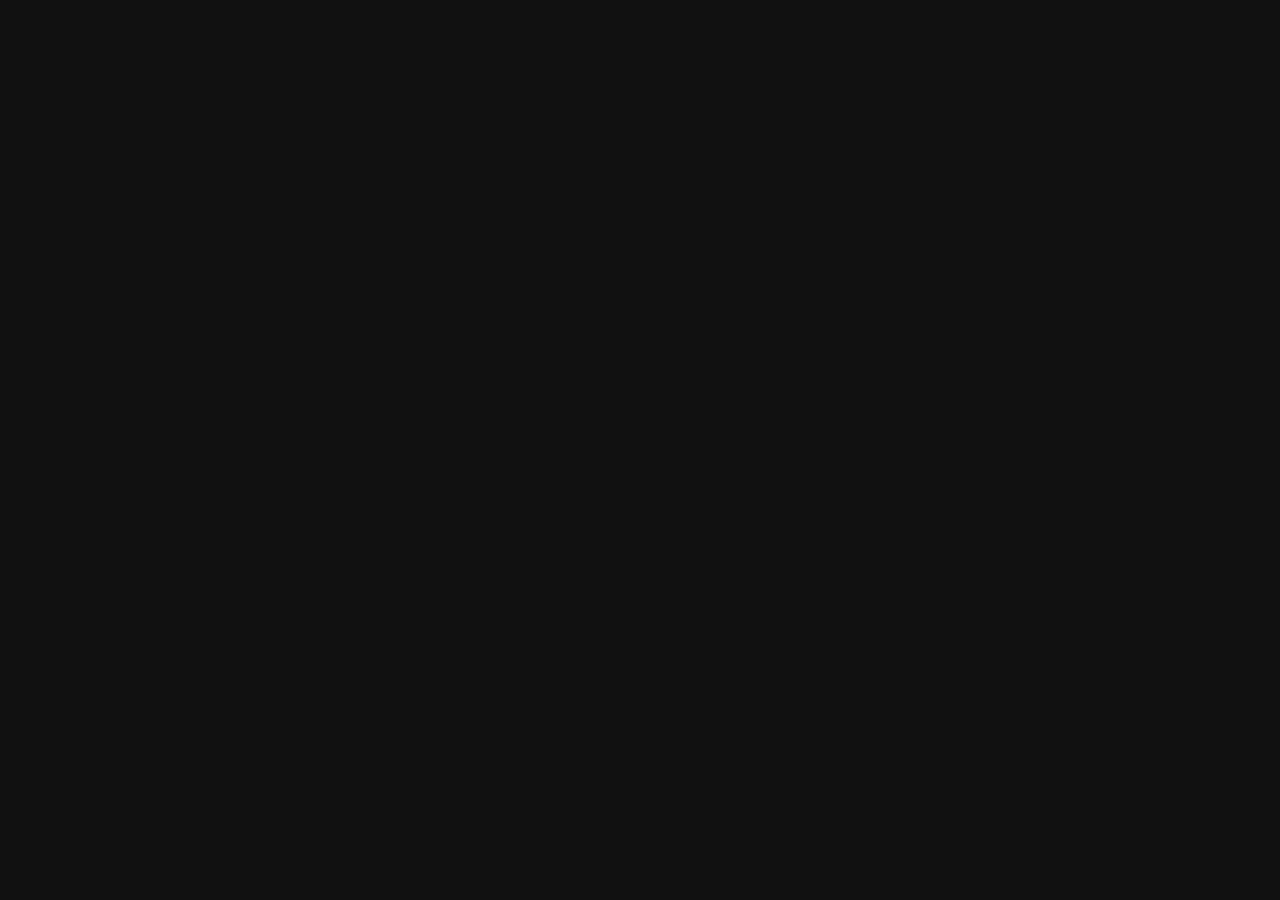
==== cardapio.html @ 86c9f2fd "Create cardapio.html" ====
<!DOCTYPE html>
<html lang="pt-BR">

<head>
    <meta charset="UTF-8">
    <meta name="viewport" content="width=device-width, initial-scale=1.0">
    <title>Cardápio | Container do Pier</title>

    <link rel="stylesheet" href="style.css">
</head>

<body>

</body>

</html>
---- style.css ----
*{
    margin:0;
    padding:0;
    box-sizing:border-box;
    font-family:Arial, Helvetica, sans-serif;
}

html{
    scroll-behavior:smooth;
}

body{
    background:#111;
    color:white;
}

.hero{
    position:relative;
    width:100%;
    min-height:100vh;

    background-image:url("pier.jpeg");
    background-size:cover;
    background-position:center 25%;
    background-repeat:no-repeat;

    display:flex;
    justify-content:center;
    align-items:center;
    text-align:center;
}

.overlay{
    position:absolute;
    inset:0;

    background:rgba(0,0,0,.55);
    backdrop-filter:brightness(.8);
}

.conteudo{
    position:relative;
    z-index:2;

    width:90%;
    max-width:700px;

    padding:40px 20px;
}

.logo{
    width:180px;
    max-width:80%;
    margin-bottom:25px;

    filter:drop-shadow(0 8px 20px rgba(0,0,0,.45));
}

h1{
 font-family: 'Bebas Neue', sans-serif;
font-size: 4rem;
letter-spacing: 3px;
font-weight: 400;
text-shadow: 0 4px 12px rgba(0,0,0,.45);
}
    .slogan{
    font-size:1.2rem;
    line-height:1.7;
    color:#ececec;

    margin-bottom:40px;
}

.botoes{
    display:flex;
    flex-direction:column;
    gap:18px;
}

.botao{
    display:block;

    text-decoration:none;

    background:rgba(255,255,255,.12);

    color:white;

    padding:18px;

    border-radius:15px;

    font-size:1.1rem;
    font-weight:bold;

    transition:.30s;

    backdrop-filter:blur(10px);

    border:1px solid rgba(255,255,255,.2);
}

.botao:hover{

    transform:translateY(-3px);

    background:#f7941d;

    color:white;

    box-shadow:0 10px 30px rgba(247,148,29,.45);

}

.principal{
    background:linear-gradient(180deg,#29A8FF,#0D6EFD);
    box-shadow:0 8px 25px rgba(13,110,253,.45);
}

.principal:hover{
    background:linear-gradient(180deg,#49B8FF,#2A7FFF);
}

.whatsapp{
    background:linear-gradient(180deg,#35E67A,#25D366);
    box-shadow:0 8px 25px rgba(37,211,102,.45);
}

.whatsapp:hover{
    background:linear-gradient(180deg,#50EF8D,#32DC73);
}

.ifood{
    background:linear-gradient(180deg,#FF4B5C,#EA1D2C);
    box-shadow:0 8px 25px rgba(234,29,44,.45);
}

.ifood:hover{
    background:linear-gradient(180deg,#FF6574,#F02D3D);
}

.maps{
    background:linear-gradient(180deg,#FFFFFF,#E5E5E5);
    color:#222;
    box-shadow:0 8px 25px rgba(255,255,255,.25);
}

.maps:hover{
    background:linear-gradient(180deg,#FFFFFF,#F5F5F5);
}

.instagram{
    background:linear-gradient(135deg,#833AB4,#C13584,#FD1D1D,#FCAF45);
    box-shadow:0 8px 25px rgba(193,53,132,.45);
}

.instagram:hover{
    filter:brightness(1.08);
}

#cardapio{

    background:#ffffff;

    color:#222;

    padding:80px 20px;

    text-align:center;

}

#cardapio h2{

    font-size:2.2rem;

    margin-bottom:20px;

}

#cardapio p{

    font-size:1.1rem;

    max-width:700px;

    margin:auto;

    line-height:1.7;

}

footer{

    background:#111;

    padding:35px 20px;

    display:flex;

    flex-direction:column;

    gap:18px;

    text-align:center;

}

footer a{

    color:white;

    text-decoration:none;

    font-size:1rem;

}

footer a:hover{

    color:#f7941d;

}

@media (max-width:768px){

    h1{

        font-size:2.2rem;

    }

    .logo{

        width:150px;

    }

    .botao{

        font-size:1rem;

        padding:16px;

    }
.informacoes{

    margin-top:30px;

    display:flex;

    flex-direction:column;

    gap:15px;

}

.informacoes a{

    display:flex;

    justify-content:center;

    align-items:center;

    gap:10px;

    text-decoration:none;

    color:white;

    font-size:1rem;

    font-weight:bold;

    transition:.3s;

}

.informacoes a:hover{

    color:#f7941d;

}

.icone-social{

    width:24px;

    height:24px;

}
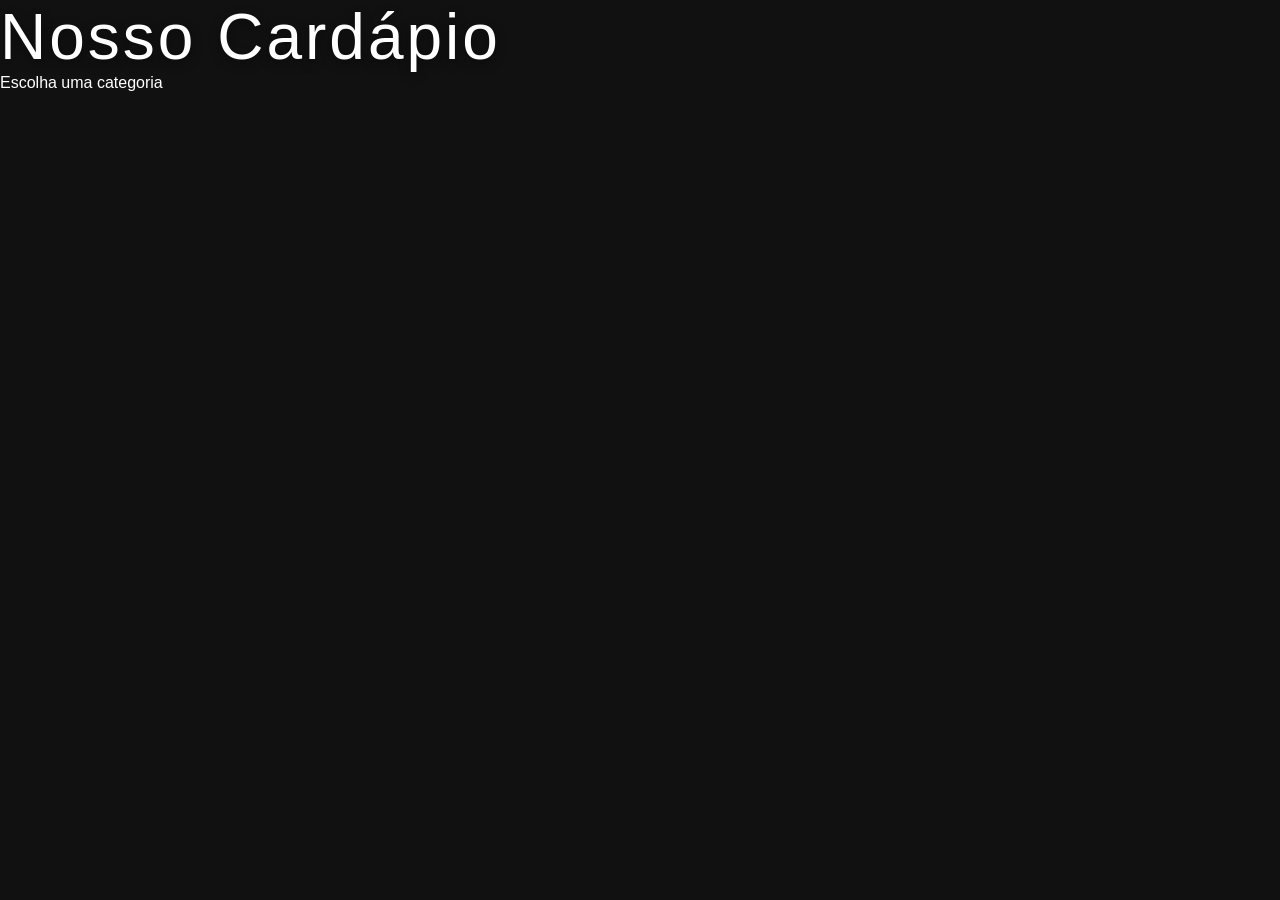
==== commit f5b06e55: "Update cardapio.html" ====
--- a/cardapio.html
+++ b/cardapio.html
@@ -10,7 +10,16 @@
 </head>
 
 <body>
+<div class="cardapio">
 
+    <h1>Nosso Cardápio</h1>
+    <p>Escolha uma categoria</p>
+
+    <div class="categorias">
+
+    </div>
+
+</div>
 </body>
 
 </html>
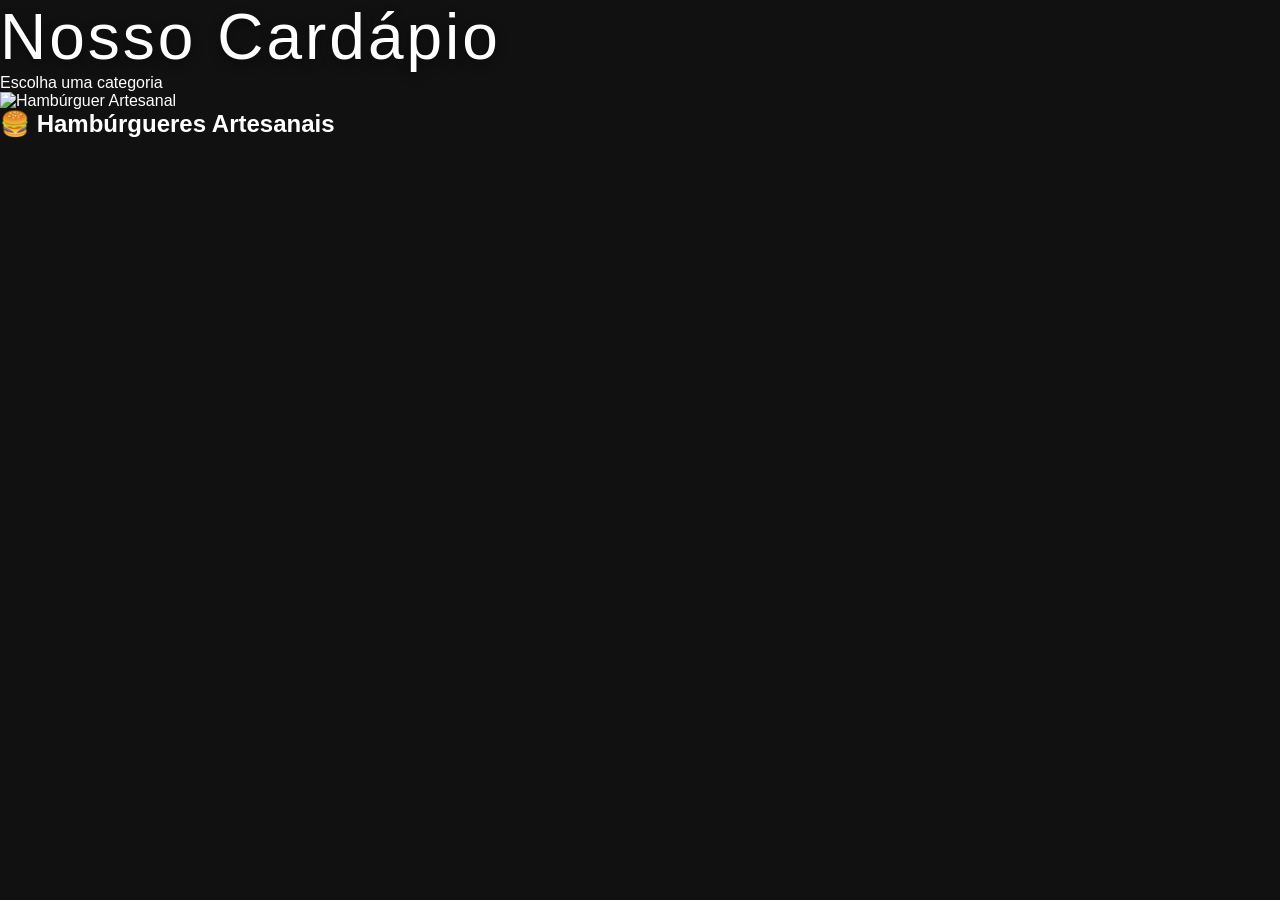
==== commit 9943a812: "Update cardapio.html" ====
--- a/cardapio.html
+++ b/cardapio.html
@@ -16,7 +16,13 @@
     <p>Escolha uma categoria</p>
 
     <div class="categorias">
+<div class="categoria-card">
 
+    <img src="imagens/hamburguer.jpg" alt="Hambúrguer Artesanal">
+
+    <h2>🍔 Hambúrgueres Artesanais</h2>
+
+</div>
     </div>
 
 </div>
